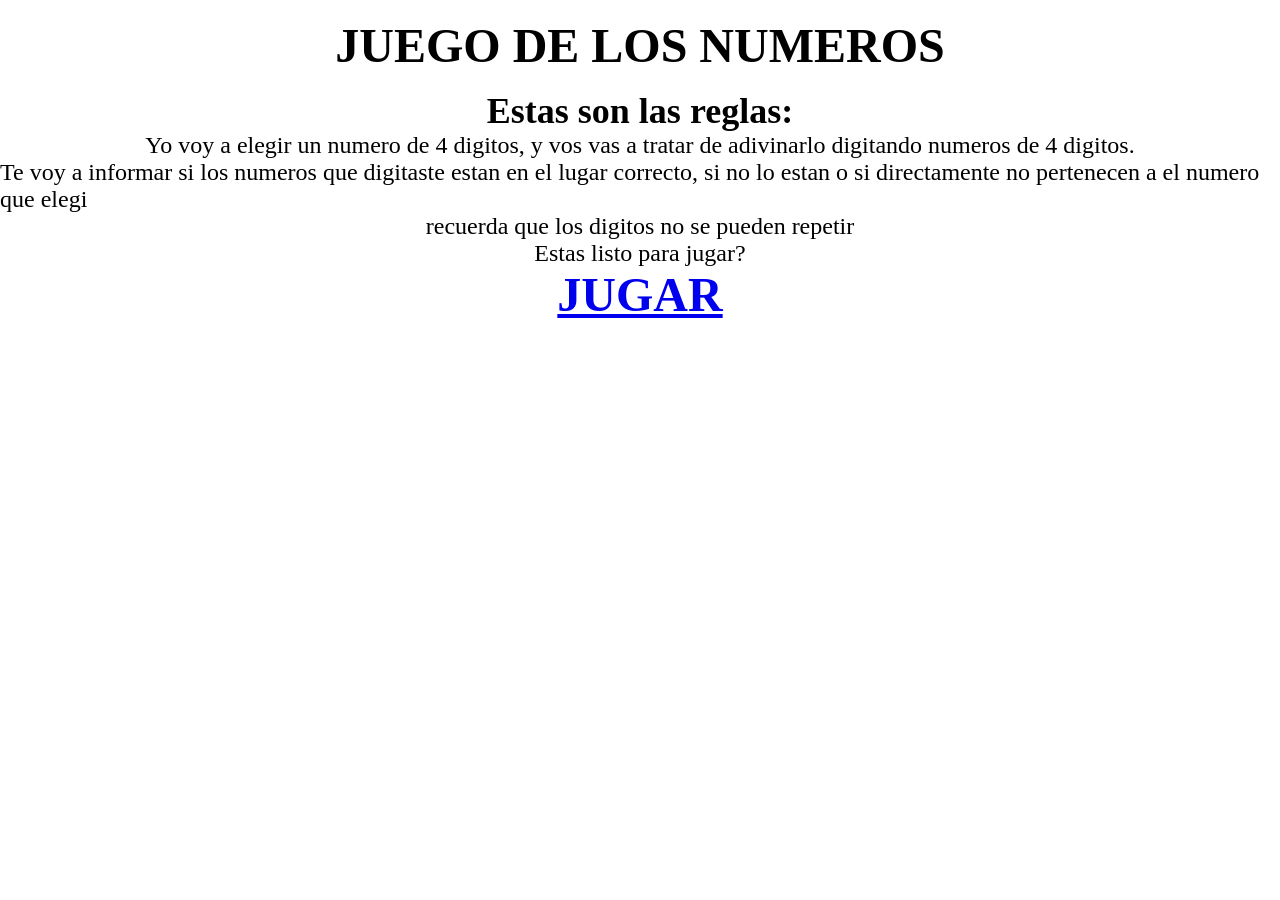
==== index.html @ 96eeeb48 "agrego toda la primera pre-entrega" ====
<!DOCTYPE html>
<html lang="en">
<head>
    <meta charset="UTF-8">
    <meta name="viewport" content="width=device-width, initial-scale=1.0">
    <title>Document</title>
    <link rel="stylesheet" href="css/styles.css">
</head>
<body>

    <header>
        <h1>JUEGO DE LOS NUMEROS</h1>
    </header>
    <section>
        <h2>Estas son las reglas:</h2>
        <p>Yo voy a elegir un numero de 4 digitos, y vos vas a tratar de adivinarlo digitando numeros de 4 digitos.</p>
        <p>Te voy a informar si los numeros que digitaste estan en el lugar correcto, si no lo estan o si directamente no pertenecen a el numero que elegi</p>
        <p>recuerda que los digitos no se pueden repetir</p>
        <p>Estas listo para jugar?</p>
        <a href="pages/juego.html">JUGAR</a>
    </section>

    <!-- <script src="js/pruebas.js"></script> -->


</body>
</html>
---- css/styles.css ----
*{
    margin: 0;
    padding: 0;
    box-sizing: border-box;
}

header{
    height: 10vh;
    display: flex;
    justify-content: center;
    align-items: center;
    font-size: 1.5rem;
}

section{
    display: flex;
    flex-direction: column;
    height: 25vh;
    justify-content: space-around;
    align-items: center;
    font-size: 1.5rem;
}

section a{
    font-weight: 700;
    font-size: 3rem;
}
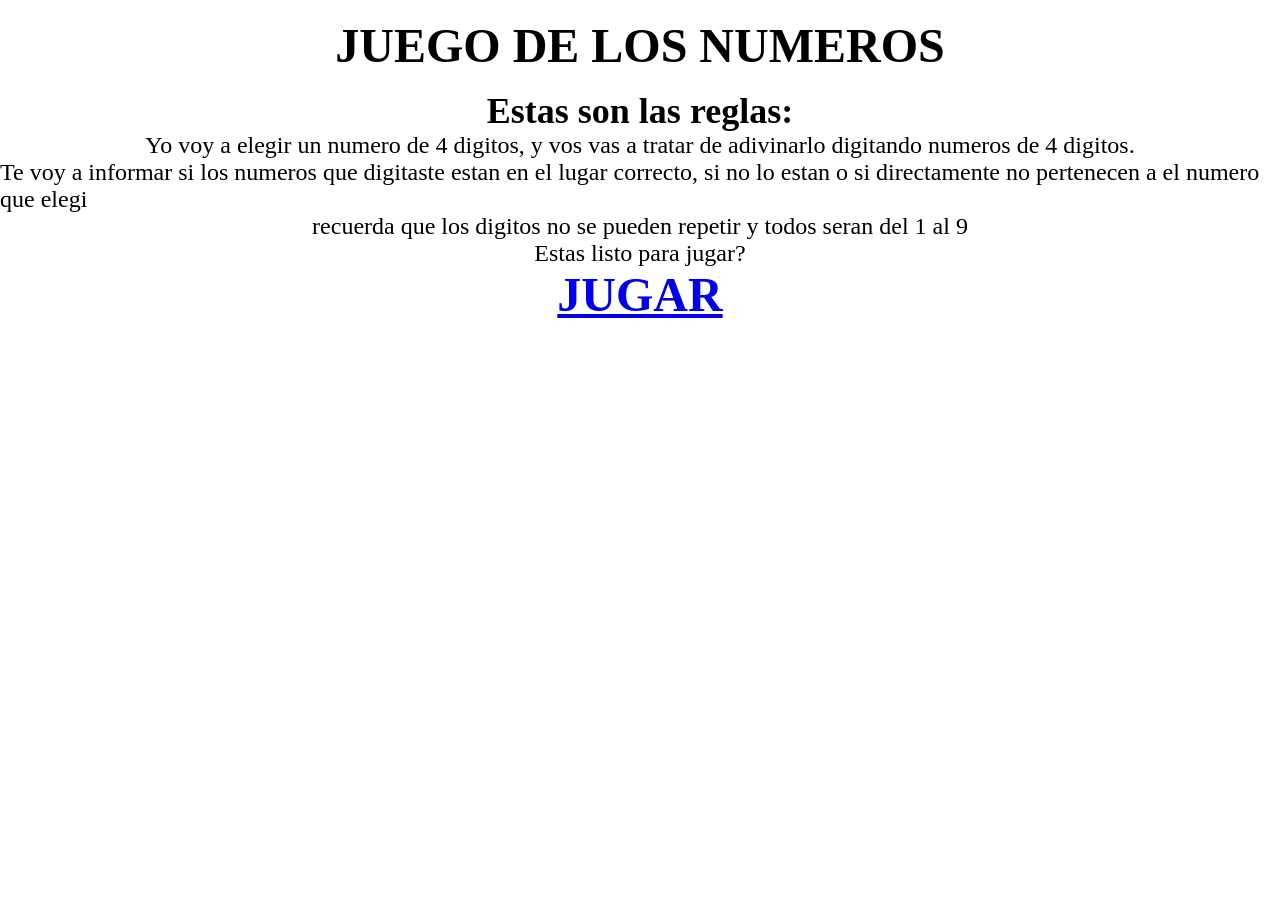
==== commit 098f0823: "agrego detalles" ====
--- a/index.html
+++ b/index.html
@@ -15,7 +15,7 @@
         <h2>Estas son las reglas:</h2>
         <p>Yo voy a elegir un numero de 4 digitos, y vos vas a tratar de adivinarlo digitando numeros de 4 digitos.</p>
         <p>Te voy a informar si los numeros que digitaste estan en el lugar correcto, si no lo estan o si directamente no pertenecen a el numero que elegi</p>
-        <p>recuerda que los digitos no se pueden repetir</p>
+        <p>recuerda que los digitos no se pueden repetir y todos seran del 1 al 9</p>
         <p>Estas listo para jugar?</p>
         <a href="pages/juego.html">JUGAR</a>
     </section>
